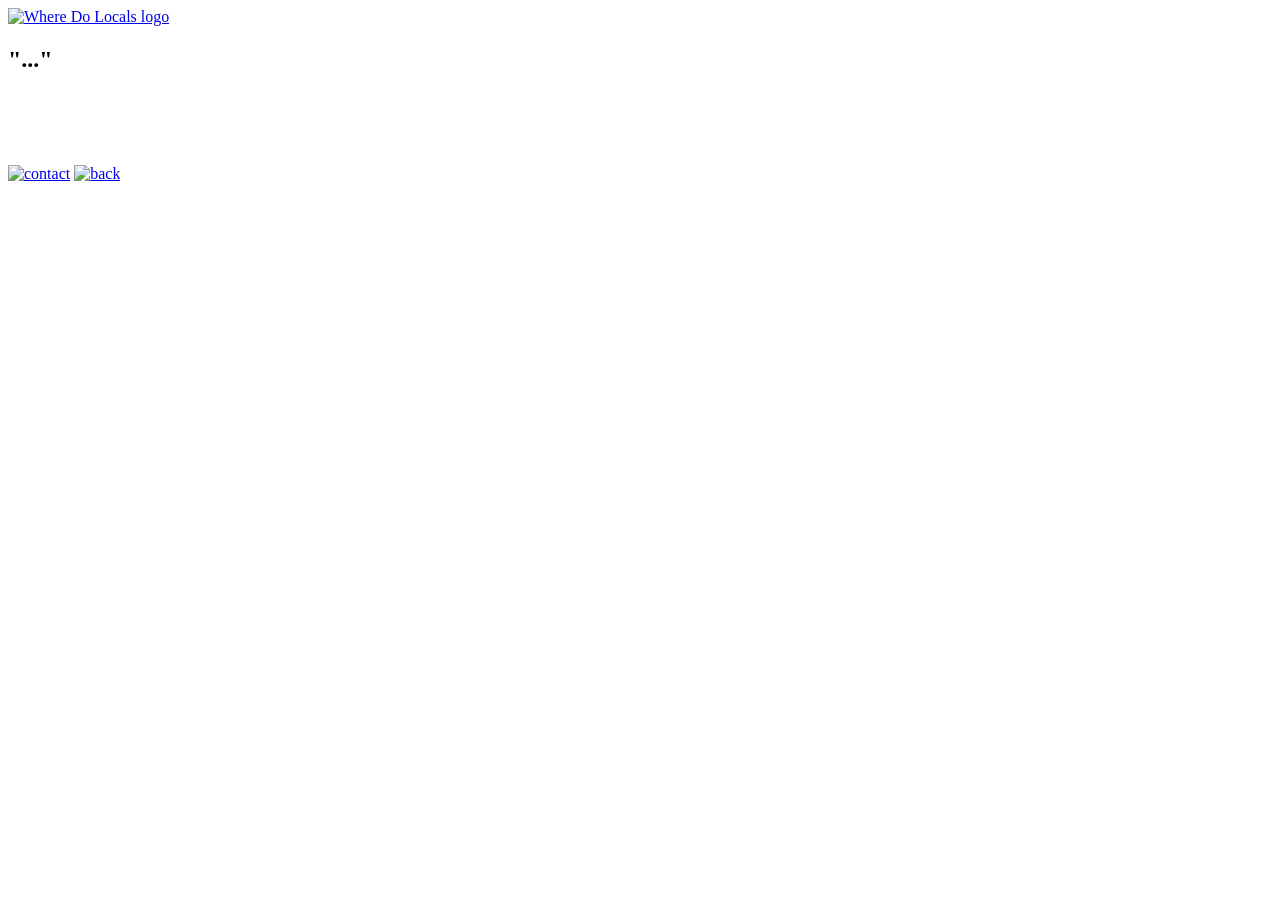
==== templates/form_template.html @ 74c1217c "start" ====
<!DOCTYPE html>
<html lang="it">
<head>
  <meta charset="UTF-8">
  <meta name="viewport" content="width=device-width, initial-scale=1.0">
   <title>"..." – Where Do Locals</title> <!-- scrivere nome experience -->

  <link rel="stylesheet" href="../../css/form.css">
  <link href="https://fonts.googleapis.com/css2?family=Poppins:wght@200;300&display=swap" rel="stylesheet">

  <link rel="stylesheet" type="text/css" href="https://cdn.jsdelivr.net/npm/pikaday/css/pikaday.css">
  <script src="https://cdn.jsdelivr.net/npm/pikaday/pikaday.js"></script>
  
  <meta name="viewport" content="width=device-width, initial-scale=1.0, maximum-scale=1.0">
</head>

<body data-form-type="pasta-experience"> <!-- mettere tag pagina-->

  <header class="menu-header">
    <a href="../../index.html">
      <img src="../../assets/img/original/logo-wdl.png" alt="Where Do Locals logo">
    </a>
  </header>

  <div class="container">
    <h2 class="section-title">"..."</h2> <!-- titolo experience -->

    <div id="gallery-container"></div>

    <section class="description">
        <!-- scrivere descrizione qui-->
    </section>

    <div id="form-container"></div>
<br><br><br><br>
    <div class="icon-links">
      <a href="tel:+393473119031"><img src="../../assets/img/icons/call.png" alt="contact" /></a>
      <a href="mobility.html"><img src="../../assets/img/icons/back-arrow.png" alt="back" /></a> <!-- aggiungere back page-->
    </div>
  </div>
</body>
</html>

<script src="../../js/"></script> <!-- aggiungere js experience-->
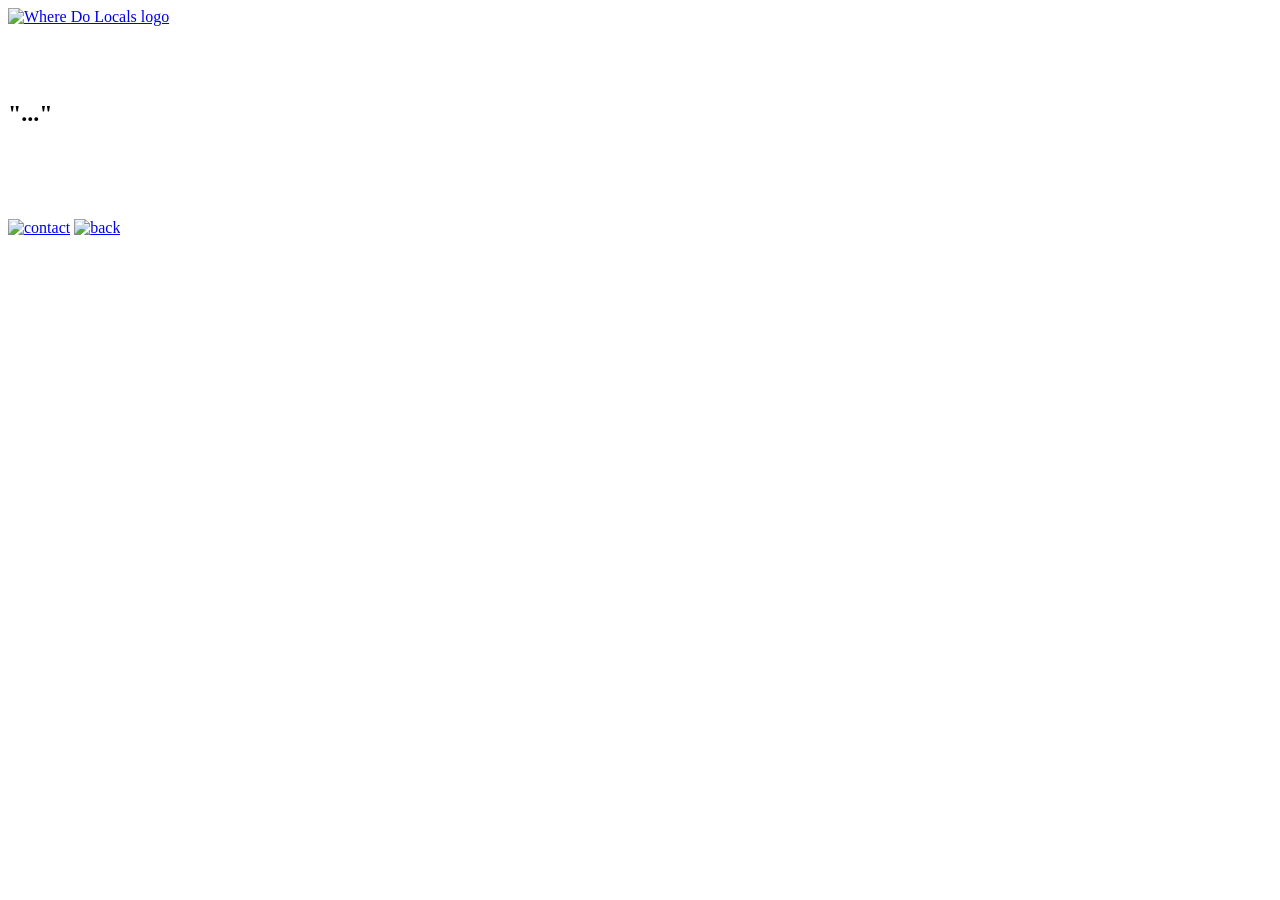
==== commit bf921d5b: "update" ====
--- a/templates/form_template.html
+++ b/templates/form_template.html
@@ -23,6 +23,8 @@
   </header>
 
   <div class="container">
+    <br><br><br>
+
     <h2 class="section-title">"..."</h2> <!-- titolo experience -->
 
     <div id="gallery-container"></div>
